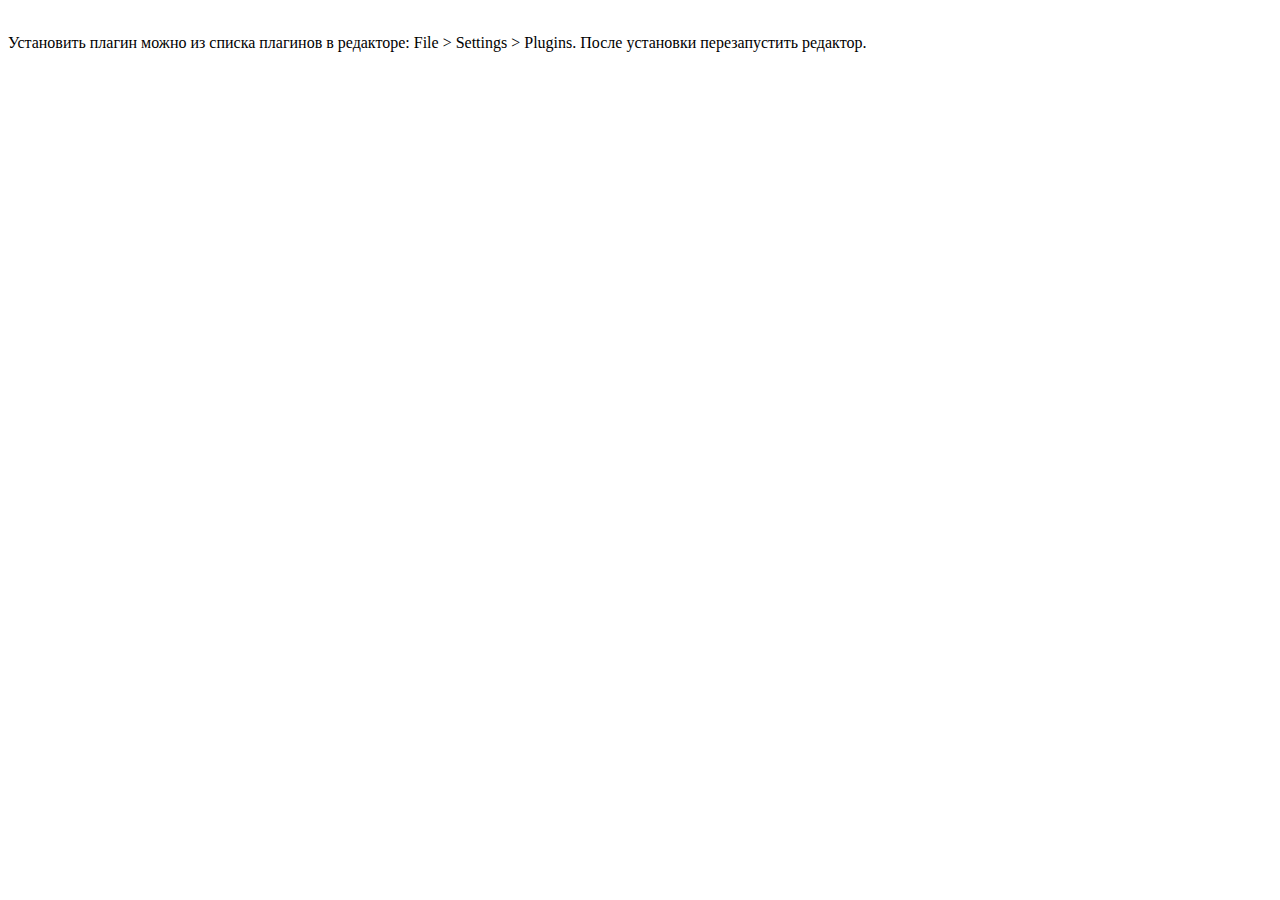
==== js/jstest.html @ c96f1dd4 "Js script on file" ====
<!doctype html>
<html lang="ru">
<head>
  <meta charset="UTF-8">
  <title>Document</title>
  <link href="style.css" rel="stylesheet"/>
  <script src="scripts/jquery.min.js"></script>
  <script src="scripts/mainjs.js"></script>
</head>
<body>
<p id="mainp">
  <strong></strong>
  <br>Установить плагин можно из списка плагинов в редакторе: File > Settings > Plugins. После установки перезапустить
  редактор.
</p>
<p>
  <strong></strong>
</p>
</body>
</html>
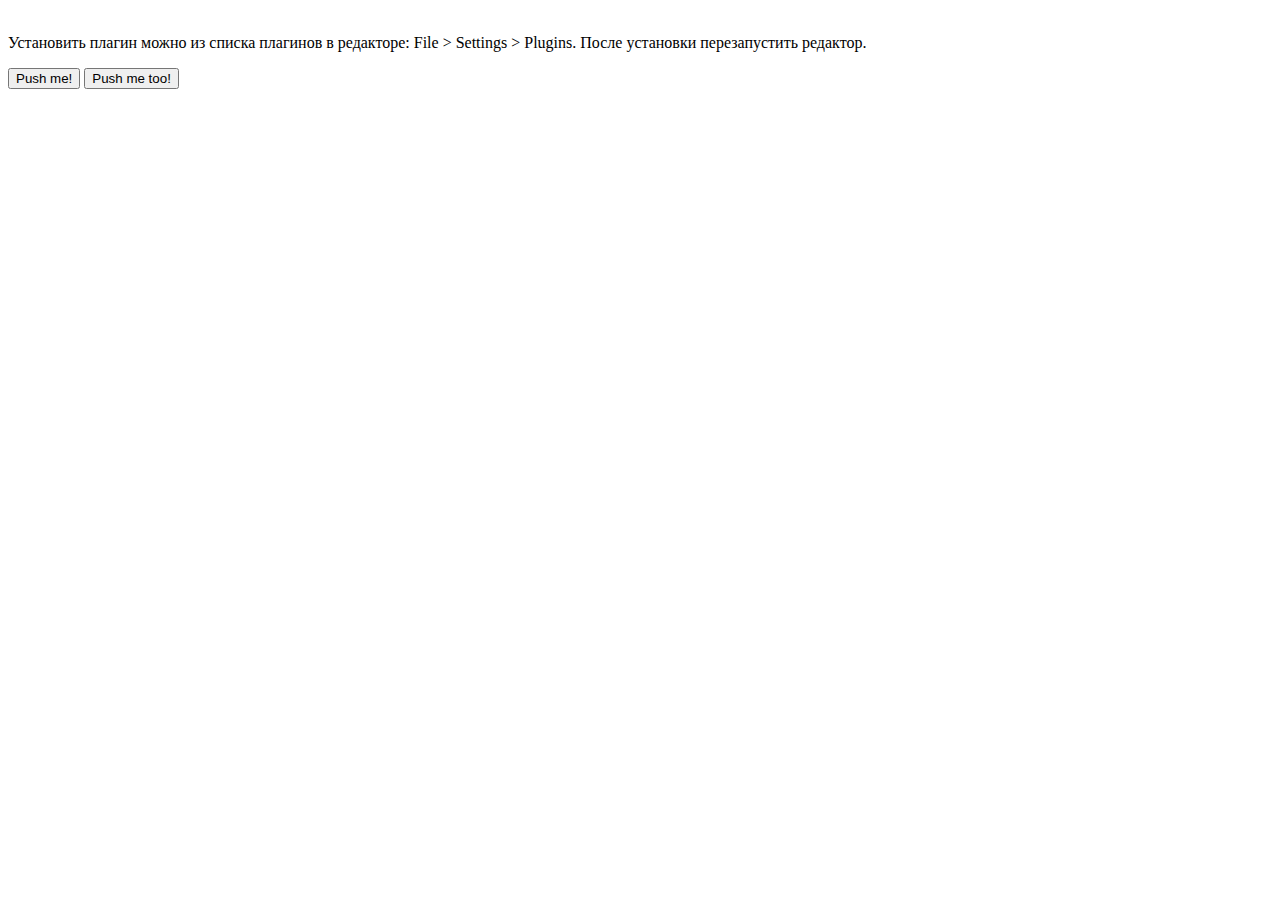
==== commit 2b2e8b6d: "With ajax" ====
--- a/js/jstest.html
+++ b/js/jstest.html
@@ -13,8 +13,9 @@
   <br>Установить плагин можно из списка плагинов в редакторе: File > Settings > Plugins. После установки перезапустить
   редактор.
 </p>
-<p>
-  <strong></strong>
+<button>Push me!</button>
+<button>Push me too!</button>
+<p id="news">
 </p>
 </body>
 </html>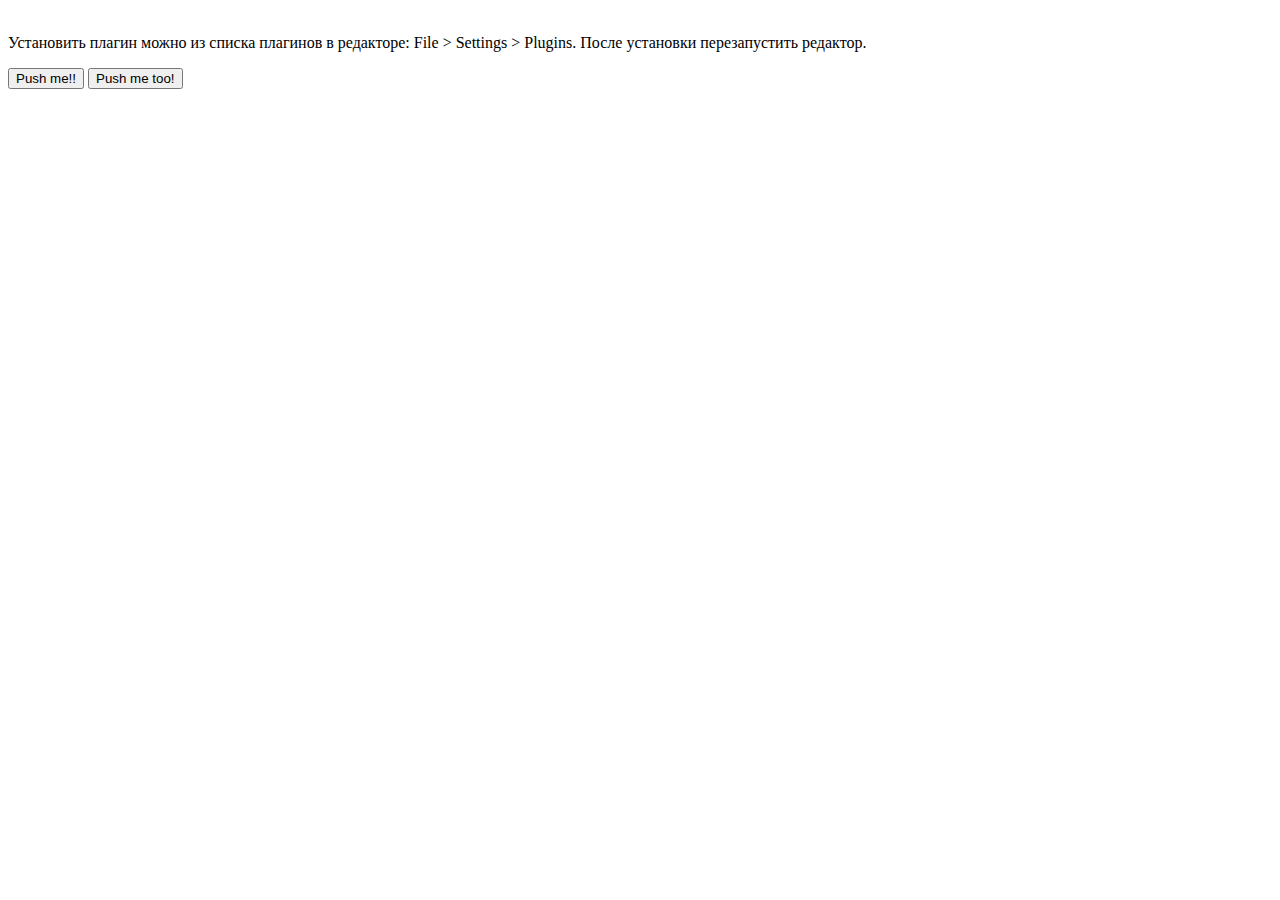
==== commit f702bdc8: "Git phpstorm" ====
--- a/js/jstest.html
+++ b/js/jstest.html
@@ -13,7 +13,7 @@
   <br>Установить плагин можно из списка плагинов в редакторе: File > Settings > Plugins. После установки перезапустить
   редактор.
 </p>
-<button>Push me!</button>
+<button>Push me!!</button>
 <button>Push me too!</button>
 <p id="news">
 </p>
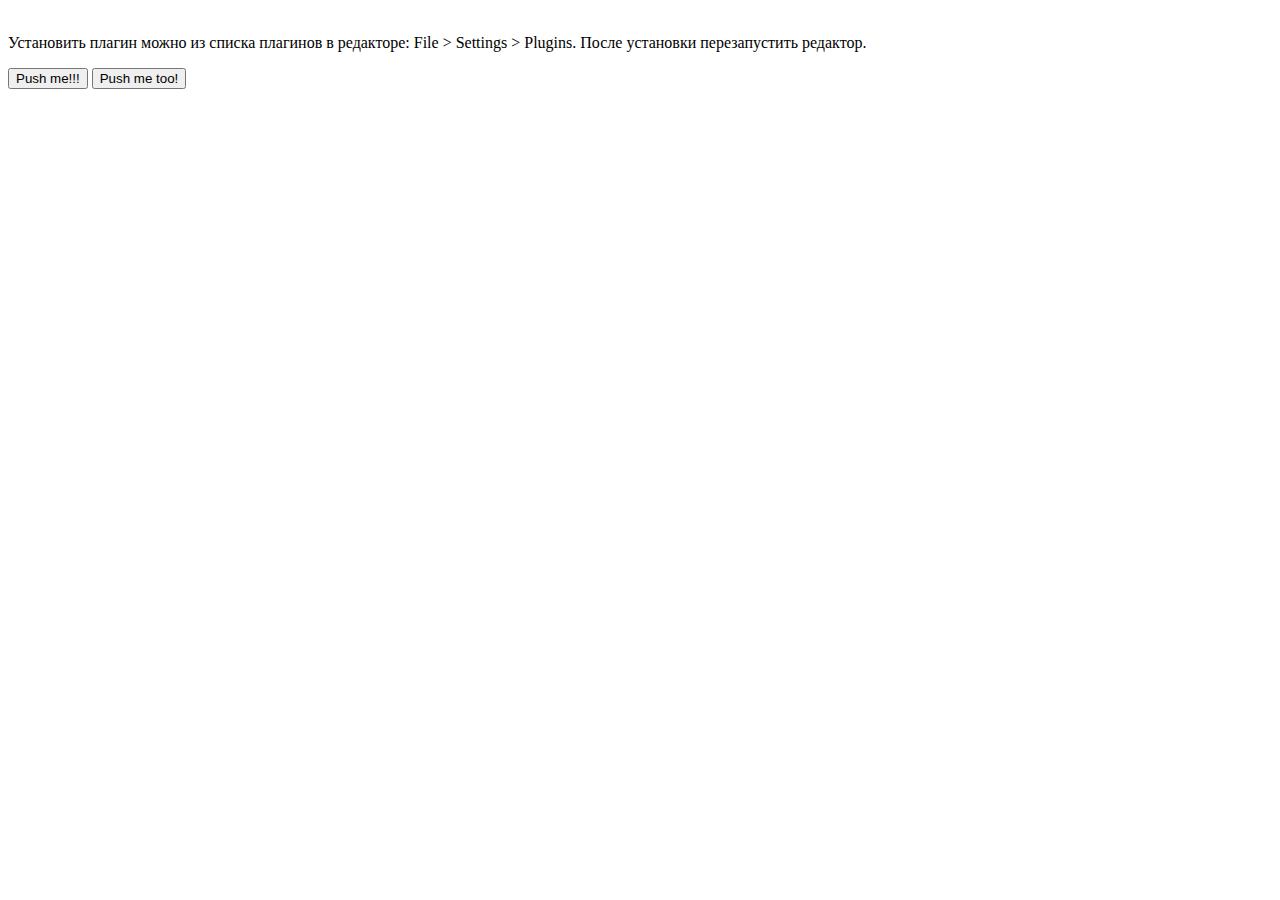
==== commit 825188c5: "!!!" ====
--- a/js/jstest.html
+++ b/js/jstest.html
@@ -13,7 +13,7 @@
   <br>Установить плагин можно из списка плагинов в редакторе: File > Settings > Plugins. После установки перезапустить
   редактор.
 </p>
-<button>Push me!!</button>
+<button>Push me!!!</button>
 <button>Push me too!</button>
 <p id="news">
 </p>
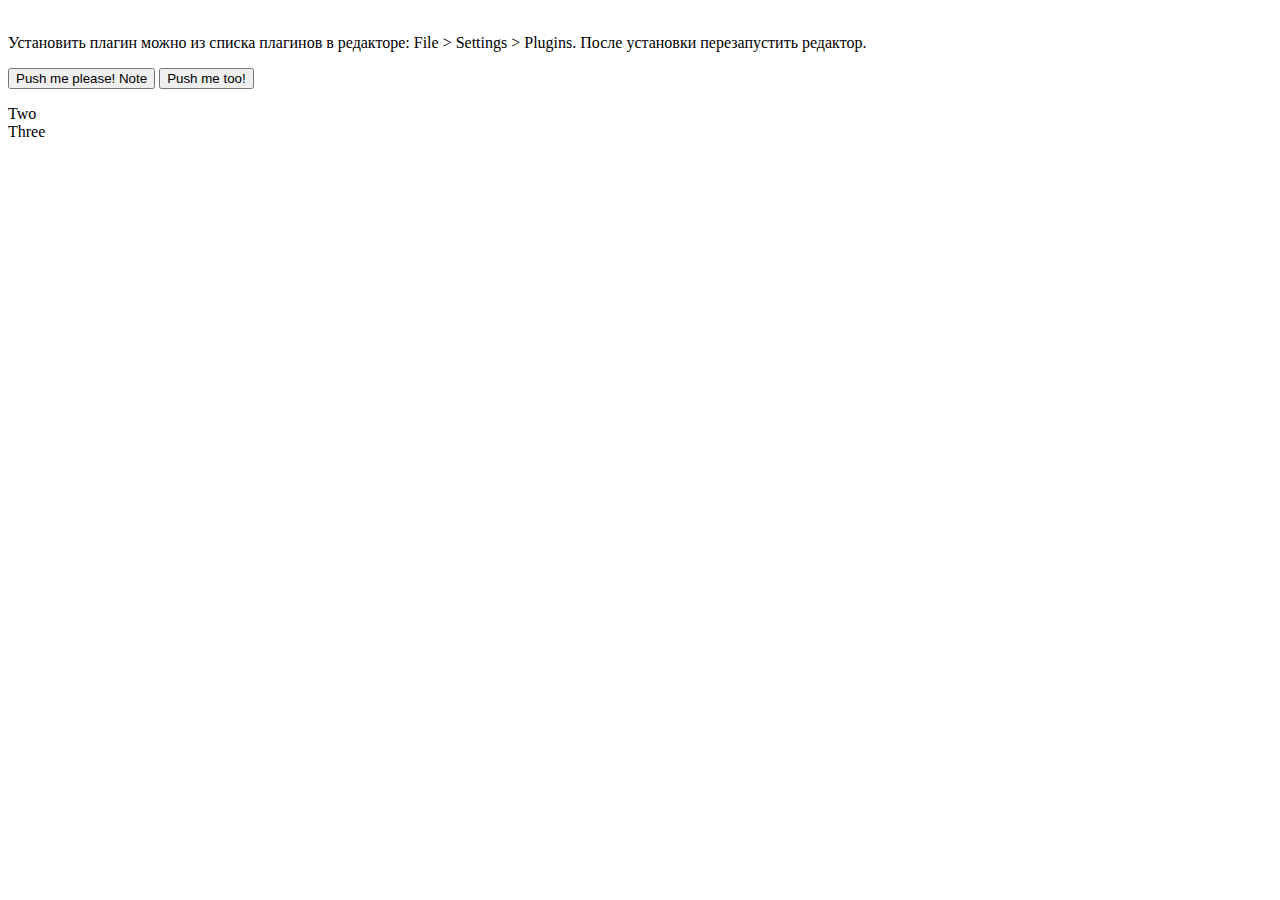
==== commit 44fb85ae: "From notebook" ====
--- a/js/jstest.html
+++ b/js/jstest.html
@@ -2,20 +2,37 @@
 <html lang="ru">
 <head>
   <meta charset="UTF-8">
-  <title>Document</title>
+  <title>Мои тесты js</title>
   <link href="style.css" rel="stylesheet"/>
   <script src="scripts/jquery.min.js"></script>
   <script src="scripts/mainjs.js"></script>
+  <script src="scripts/jquery.mousewheel.js"></script>
 </head>
 <body>
-<p id="mainp">
-  <strong></strong>
-  <br>Установить плагин можно из списка плагинов в редакторе: File > Settings > Plugins. После установки перезапустить
-  редактор.
-</p>
-<button>Push me!!!</button>
-<button>Push me too!</button>
-<p id="news">
-</p>
+<div class="wrapper">
+  <div class="maincontent">
+    <section class="page section-1">
+      <p id="mainp">
+        <strong></strong>
+        <br>Установить плагин можно из списка плагинов в редакторе: File > Settings > Plugins. После установки
+        перезапустить
+        редактор.
+      </p>
+      <button>Push me please! Note</button>
+      <button>Push me too!</button>
+      <p id="news">
+      </p>
+    </section>
+
+    <section class="page section-2">
+      Two
+    </section>
+
+    <section class="page section-3">
+      Three
+    </section>
+
+  </div>
+  </div>
 </body>
 </html>